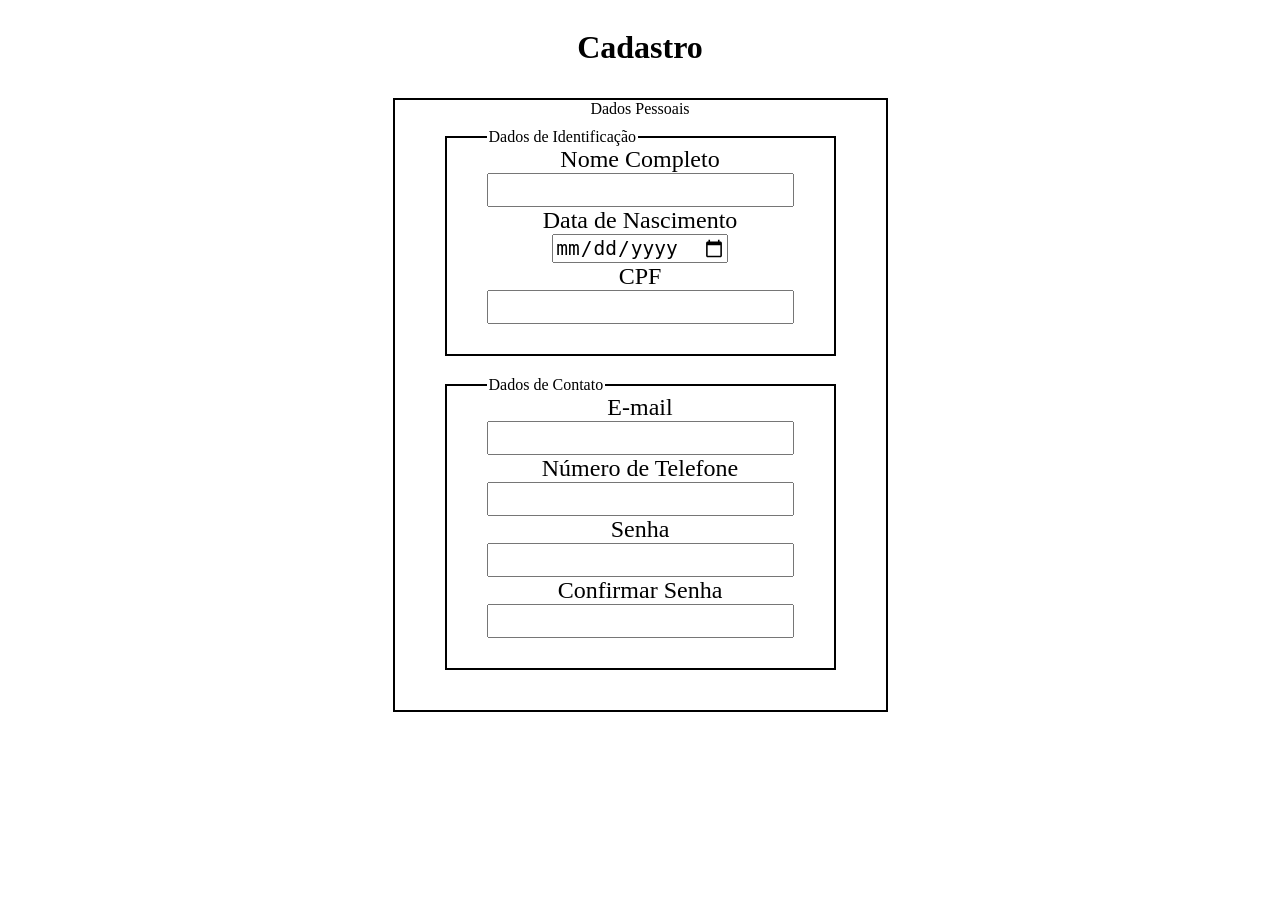
==== index.html @ 9e28163b "Versão inicial (rascunho) do formulário" ====
<!doctype html>
<html lang="pt-br">
<head>
  <meta charset="utf-8" />
  <meta name="viewport" content="width=device-width, initial-scale=1" />
  <title>Cadastro Acessível</title>
  <link rel="stylesheet" href="./style.css">
  <script src="./main.js" defer></script>
</head>
<body>
  <h1>Cadastro</h1>
  <div class="div-body">
    <form action="">
      <legend>Dados Pessoais</legend>

      <fieldset>
      <legend>Dados de Identificação</legend>

      <label for="Nome Completo">Nome Completo</label>
      <input type="text" name="" id="">

      <label for="Data de Nascimento">Data de Nascimento</label>
      <input type="date" name="" id="">
      
      <label for="CPF">CPF</label>
      <input type="number" name="" id="">

      
      </fieldset>

      <fieldset>
      <legend>Dados de Contato</legend>
      <label for="E-mail">E-mail</label>
      <input type="email" name="" id="">

      <label for="Número de Telefone">Número de Telefone</label>
      <input type="number" name="" id="">

      <label for="Senha">Senha</label>
      <input type="text" name="" id="">

      <label for="Confirmar Senha">Confirmar Senha</label>
      <input type="text" name="" id="">
      </fieldset>
    </form>
  </div>
</body>
---- style.css ----
@charset "UFT-8";
body{
    display: flex;
    flex-direction: column;
    align-items: center;
}
.div-body form{
    display: flex;
    flex-direction: column;
    align-items: center;
    border: solid 2px;
    padding: 30px 40px;
    padding-top: 0px;
    margin: 10px;
}
.div-body form fieldset{
    display: flex;
    flex-direction: column;
    align-items: center;
    border: solid 2px;
    padding: 30px 40px;
    padding-top: 0px;
    margin: 10px;
}
.div-body input, label{
    font-size: 1.5em;
}
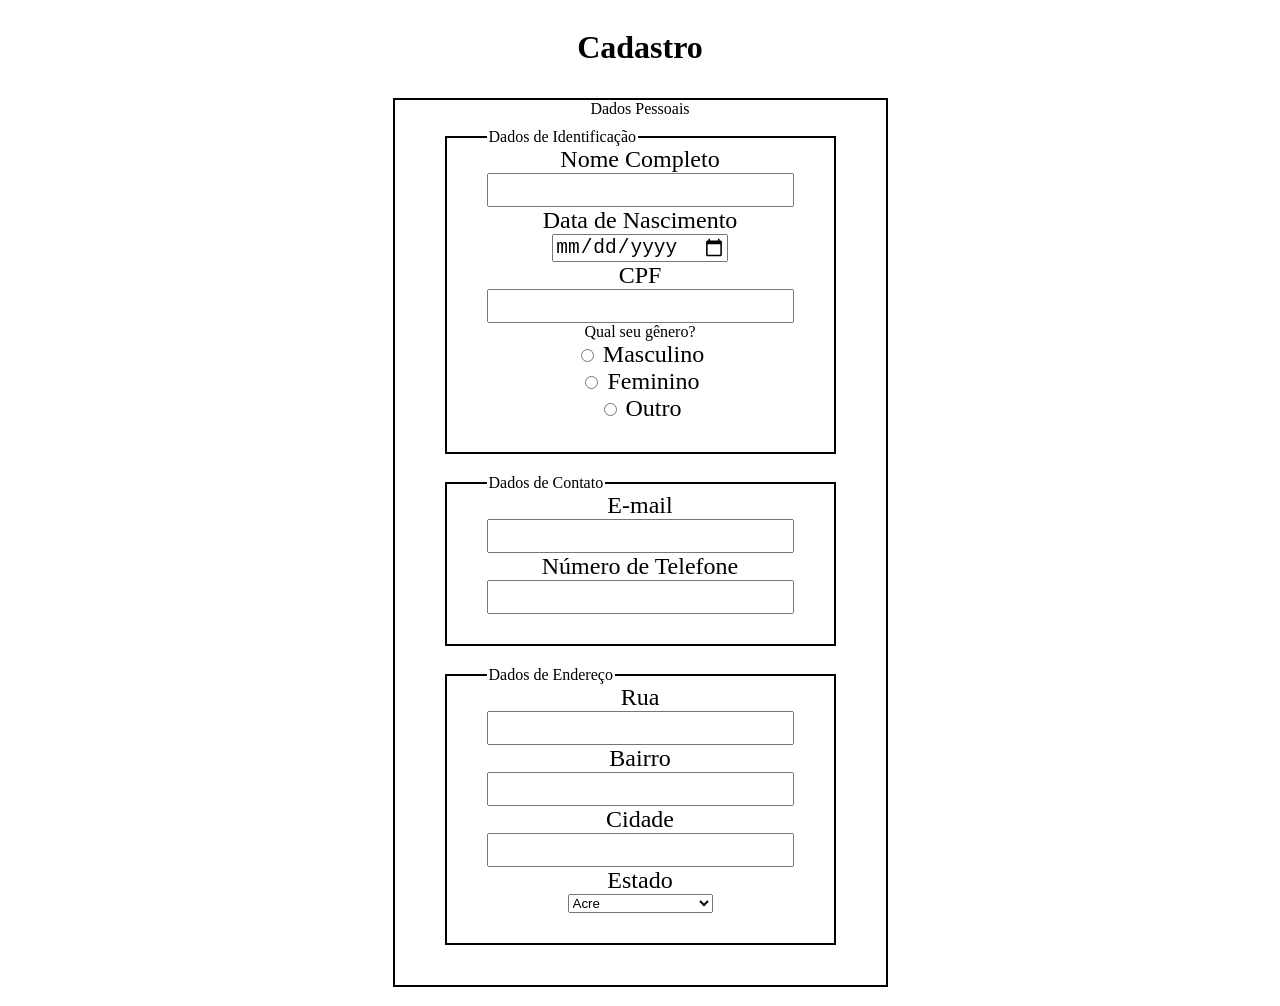
==== commit d98d51be: "Versão 1.1, adição de mais campos de informações, sem css e sem javascript" ====
--- a/index.html
+++ b/index.html
@@ -14,33 +14,78 @@
       <legend>Dados Pessoais</legend>
 
       <fieldset>
-      <legend>Dados de Identificação</legend>
+        <legend>Dados de Identificação</legend>
 
-      <label for="Nome Completo">Nome Completo</label>
-      <input type="text" name="" id="">
+        <label for="Nome Completo">Nome Completo</label>
+        <input type="text" name="" id="">
 
-      <label for="Data de Nascimento">Data de Nascimento</label>
-      <input type="date" name="" id="">
-      
-      <label for="CPF">CPF</label>
-      <input type="number" name="" id="">
+        <label for="Data de Nascimento">Data de Nascimento</label>
+        <input type="date" name="" id="">
+        
+        <label for="CPF">CPF</label>
+        <input type="number" name="" id="">
+        <legend> Qual seu gênero?</legend>
+        <label for="Masculino">
+          <input type="radio" id="" name="genero" value="1">
+          Masculino
+        </label>
+        <label for="Feminino">
+          <input type="radio" id="" name="genero" value="2">
+          Feminino
+        </label>
+        <label for="Outro">
+          <input type="radio" id="" name="genero" value="3">
+          Outro
+        </label>
+        </fieldset>
 
-      
+        <fieldset>
+        <legend>Dados de Contato</legend>
+        <label for="E-mail">E-mail</label>
+        <input type="email" name="" id="">
+
+        <label for="Número de Telefone">Número de Telefone</label>
+        <input type="number" name="" id="">
       </fieldset>
+      <fieldset>
+        <legend>Dados de Endereço</legend>
 
-      <fieldset>
-      <legend>Dados de Contato</legend>
-      <label for="E-mail">E-mail</label>
-      <input type="email" name="" id="">
+        <label for="Rua">Rua</label>
+        <input type="text" name="" id="">
+        <label for="Bairro">Bairro</label>
+        <input type="text" name="" id="">
+        <label for="Cidade">Cidade</label>
+        <input type="text" name="" id="">
 
-      <label for="Número de Telefone">Número de Telefone</label>
-      <input type="number" name="" id="">
-
-      <label for="Senha">Senha</label>
-      <input type="text" name="" id="">
-
-      <label for="Confirmar Senha">Confirmar Senha</label>
-      <input type="text" name="" id="">
+        <label for="">Estado</label>
+        <select name="Estado" id="">
+          <option value="" name="Acre">Acre</option>
+          <option value="" name="Alagoas">Alagoas</option>
+          <option value="" name="Amapá">Amapá</option>
+          <option value="" name="Amazonas">Amazonas</option>
+          <option value="" name="Bahia">Bahia</option>
+          <option value="" name="Ceará">Ceará</option>
+          <option value="" name="Espírito Santo">Espírito Santo</option>
+          <option value="" name="Goiás">Goiás</option>
+          <option value="" name="Maranhão">Maranhão</option>
+          <option value="" name="Mato Grosso">Mato Grosso</option>
+          <option value="" name="Mato Grosso do Sul">Mato Grosso do Sul</option>
+          <option value="" name="Minas Gerais">Minas Gerais</option>
+          <option value="" name="Pará">Pará</option>
+          <option value="" name="Paraíba">Paraíba</option>
+          <option value="" name="Paraná">Paraná</option>
+          <option value="" name="Pernambuco">Pernambuco</option>
+          <option value="" name="Piauí">Piauí</option>
+          <option value="" name="Rio de Janeiro">Rio de Janeiro</option>
+          <option value="" name="Rio Grande do Norte">Rio Grande do Norte</option>
+          <option value="" name="Rio Grande do Sul">Rio Grande do Sul</option>
+          <option value="" name="Rondônia">Rondônia</option>
+          <option value="" name="Roraima">Roraima</option>
+          <option value="" name="Santa Catarina">Santa Catarina</option>
+          <option value="" name="São Paulo">São Paulo</option>
+          <option value="" name="Sergipe">Sergipe</option>
+          <option value="" name="Tocantins">Tocantins</option>
+        </select>
       </fieldset>
     </form>
   </div>
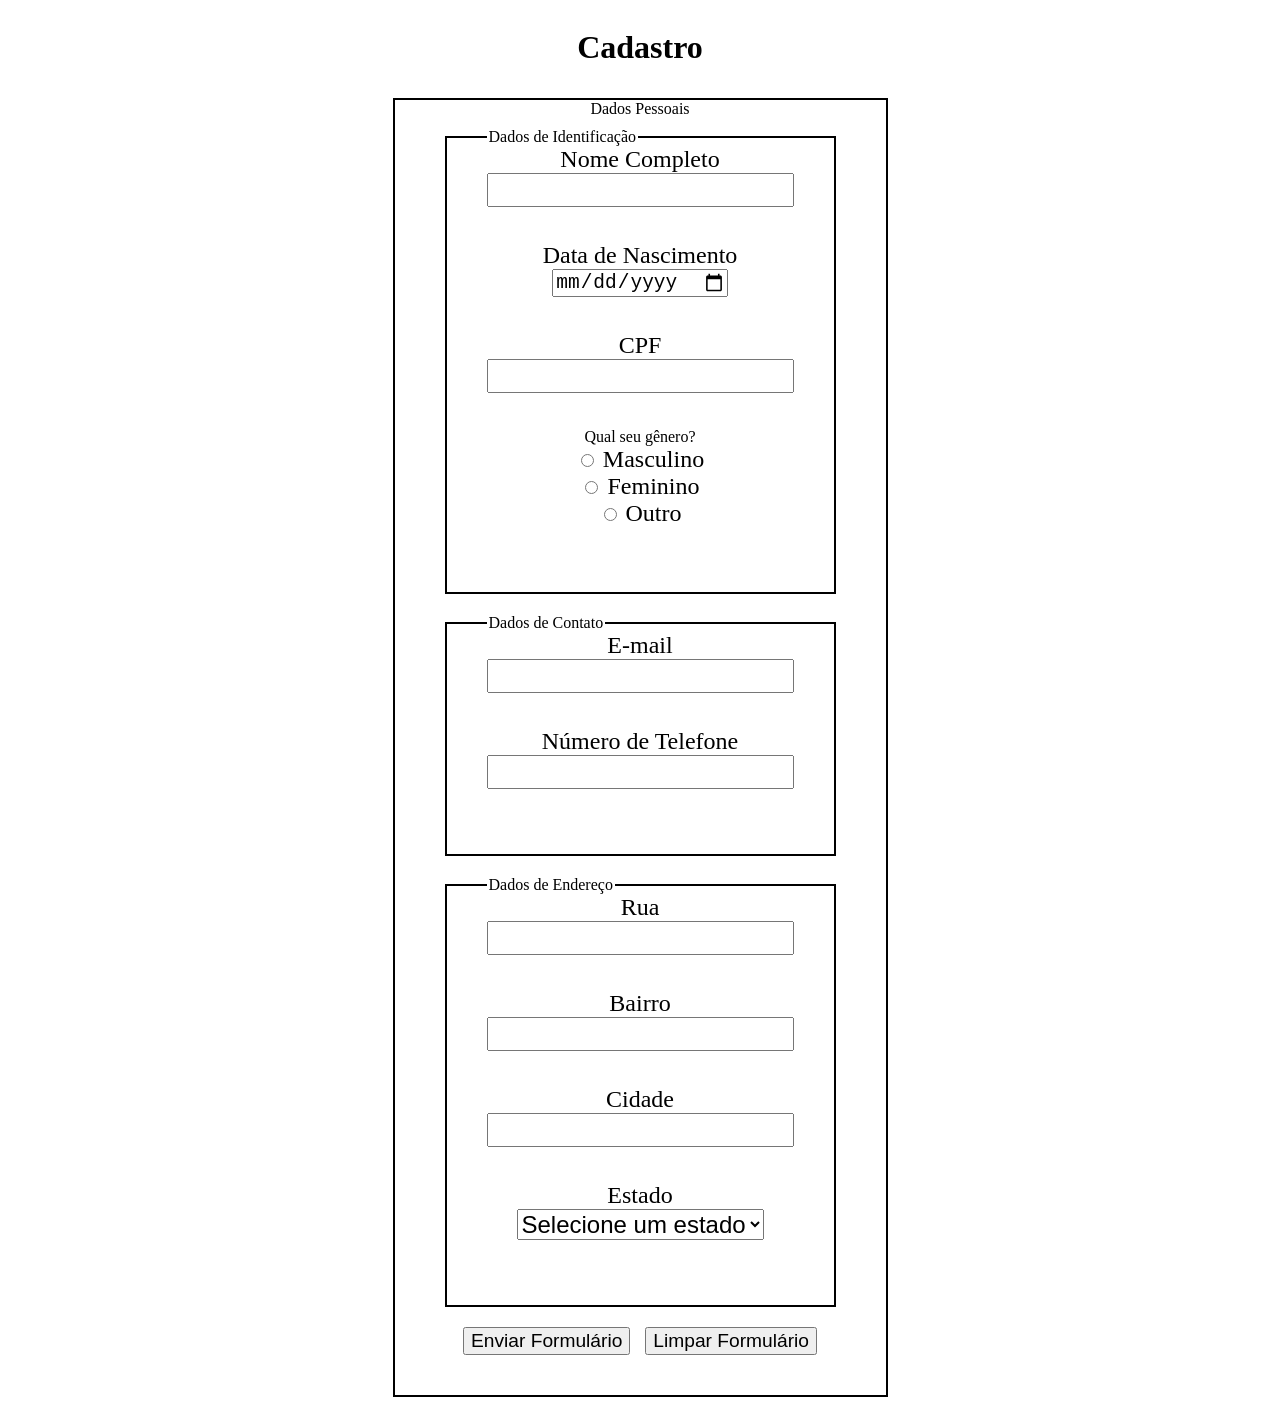
==== commit 0ca0c802: "Adição do JS para validação e limpeza dos campos | correção do html para suportar o JS" ====
--- a/index.html
+++ b/index.html
@@ -17,76 +17,94 @@
         <legend>Dados de Identificação</legend>
 
         <label for="Nome Completo">Nome Completo</label>
-        <input type="text" name="" id="">
+        <input type="text" name="" class="input" id="nome">
+        <span class="erro-mensagem" id="erro-nome"></span>
 
         <label for="Data de Nascimento">Data de Nascimento</label>
-        <input type="date" name="" id="">
+        <input type="date" name="" class="input" id="data">
+        <span class="erro-mensagem" id="erro-data"></span>
         
         <label for="CPF">CPF</label>
-        <input type="number" name="" id="">
+        <input type="tel" name="" minlength="11" maxlength="11" class="input" id="cpf">
+        <span class="erro-mensagem" id="erro-cpf"></span>
+        
         <legend> Qual seu gênero?</legend>
         <label for="Masculino">
-          <input type="radio" id="" name="genero" value="1">
+          <input type="radio" class="input" name="genero" value="1">
           Masculino
         </label>
         <label for="Feminino">
-          <input type="radio" id="" name="genero" value="2">
+          <input type="radio" class="input" name="genero" value="2">
           Feminino
         </label>
         <label for="Outro">
-          <input type="radio" id="" name="genero" value="3">
+          <input type="radio" class="input" name="genero" value="3">
           Outro
         </label>
+        <span class="erro-mensagem" id="erro-genero"></span>
         </fieldset>
 
         <fieldset>
         <legend>Dados de Contato</legend>
         <label for="E-mail">E-mail</label>
-        <input type="email" name="" id="">
+        <input type="email" name="" class="input" id="email">
+        <span class="erro-mensagem" id="erro-email"></span>
 
         <label for="Número de Telefone">Número de Telefone</label>
-        <input type="number" name="" id="">
+        <input type="tel" name="" inputmode="numeric" minlength="11" maxlength="11" class="input" id="telefone">
+        <span class="erro-mensagem" id="erro-telefone"></span>
       </fieldset>
       <fieldset>
         <legend>Dados de Endereço</legend>
 
         <label for="Rua">Rua</label>
-        <input type="text" name="" id="">
+        <input type="text" name="" class="input" id="rua">
+        <span class="erro-mensagem" id="erro-rua"></span>
+        
         <label for="Bairro">Bairro</label>
-        <input type="text" name="" id="">
+        <input type="text" name="" class="input" id="bairro">
+        <span class="erro-mensagem" id="erro-bairro"></span>
+        
         <label for="Cidade">Cidade</label>
-        <input type="text" name="" id="">
+        <input type="text" name="" class="input" id="cidade">
+        <span class="erro-mensagem" id="erro-cidade"></span>
 
         <label for="">Estado</label>
-        <select name="Estado" id="">
-          <option value="" name="Acre">Acre</option>
-          <option value="" name="Alagoas">Alagoas</option>
-          <option value="" name="Amapá">Amapá</option>
-          <option value="" name="Amazonas">Amazonas</option>
-          <option value="" name="Bahia">Bahia</option>
-          <option value="" name="Ceará">Ceará</option>
-          <option value="" name="Espírito Santo">Espírito Santo</option>
-          <option value="" name="Goiás">Goiás</option>
-          <option value="" name="Maranhão">Maranhão</option>
-          <option value="" name="Mato Grosso">Mato Grosso</option>
-          <option value="" name="Mato Grosso do Sul">Mato Grosso do Sul</option>
-          <option value="" name="Minas Gerais">Minas Gerais</option>
-          <option value="" name="Pará">Pará</option>
-          <option value="" name="Paraíba">Paraíba</option>
-          <option value="" name="Paraná">Paraná</option>
-          <option value="" name="Pernambuco">Pernambuco</option>
-          <option value="" name="Piauí">Piauí</option>
-          <option value="" name="Rio de Janeiro">Rio de Janeiro</option>
-          <option value="" name="Rio Grande do Norte">Rio Grande do Norte</option>
-          <option value="" name="Rio Grande do Sul">Rio Grande do Sul</option>
-          <option value="" name="Rondônia">Rondônia</option>
-          <option value="" name="Roraima">Roraima</option>
-          <option value="" name="Santa Catarina">Santa Catarina</option>
-          <option value="" name="São Paulo">São Paulo</option>
-          <option value="" name="Sergipe">Sergipe</option>
-          <option value="" name="Tocantins">Tocantins</option>
+        <select name="Estado" class="input" id="estado">
+          <option value="">Selecione um estado</option>
+          <option value="ac">Acre</option>
+          <option value="al">Alagoas</option>
+          <option value="ap">Amapá</option>
+          <option value="am">Amazonas</option>
+          <option value="ba">Bahia</option>
+          <option value="ce">Ceará</option>
+          <option value="es">Espírito Santo</option>
+          <option value="go">Goiás</option>
+          <option value="ma">Maranhão</option>
+          <option value="mt">Mato Grosso</option>
+          <option value="ms">Mato Grosso do Sul</option>
+          <option value="mg">Minas Gerais</option>
+          <option value="pa">Pará</option>
+          <option value="pb">Paraíba</option>
+          <option value="pr">Paraná</option>
+          <option value="pe">Pernambuco</option>
+          <option value="pi">Piauí</option>
+          <option value="rj">Rio de Janeiro</option>
+          <option value="rn">Rio Grande do Norte</option>
+          <option value="rs">Rio Grande do Sul</option>
+          <option value="ro">Rondônia</option>
+          <option value="rr">Roraima</option>
+          <option value="sc">Santa Catarina</option>
+          <option value="sp">São Paulo</option>
+          <option value="se">Sergipe</option>
+          <option value="to">Tocantins</option>
         </select>
+        <span class="erro-mensagem" id="erro-estado"></span>
       </fieldset>
+      <div class="botao">
+        <button type="button" onclick="verificar()">Enviar Formulário</button>
+        <button type="button" onclick="limparInput()">Limpar Formulário</button>
+      </div>
     </form>
   </div>
 </body>
--- a/style.css
+++ b/style.css
@@ -13,7 +13,7 @@
     padding-top: 0px;
     margin: 10px;
 }
-.div-body form fieldset{
+.div-body form fieldset {
     display: flex;
     flex-direction: column;
     align-items: center;
@@ -22,6 +22,30 @@
     padding-top: 0px;
     margin: 10px;
 }
-.div-body input, label{
+.div-body input, label, select, option {
     font-size: 1.5em;
+}
+
+.erro-mensagem {
+    color: red;
+    font-size: 0.8em;
+    margin-top: 5px;
+    margin-bottom: 10px;
+    display: block;
+    min-height: 20px;
+}
+
+.input-invalido {
+    border-color: red;
+}
+
+.botao {
+    display: flex;
+    flex-direction: row;
+    gap: 15px;
+    padding: 10px 0;
+}
+
+button {
+    font-size: 1.2em;
 }
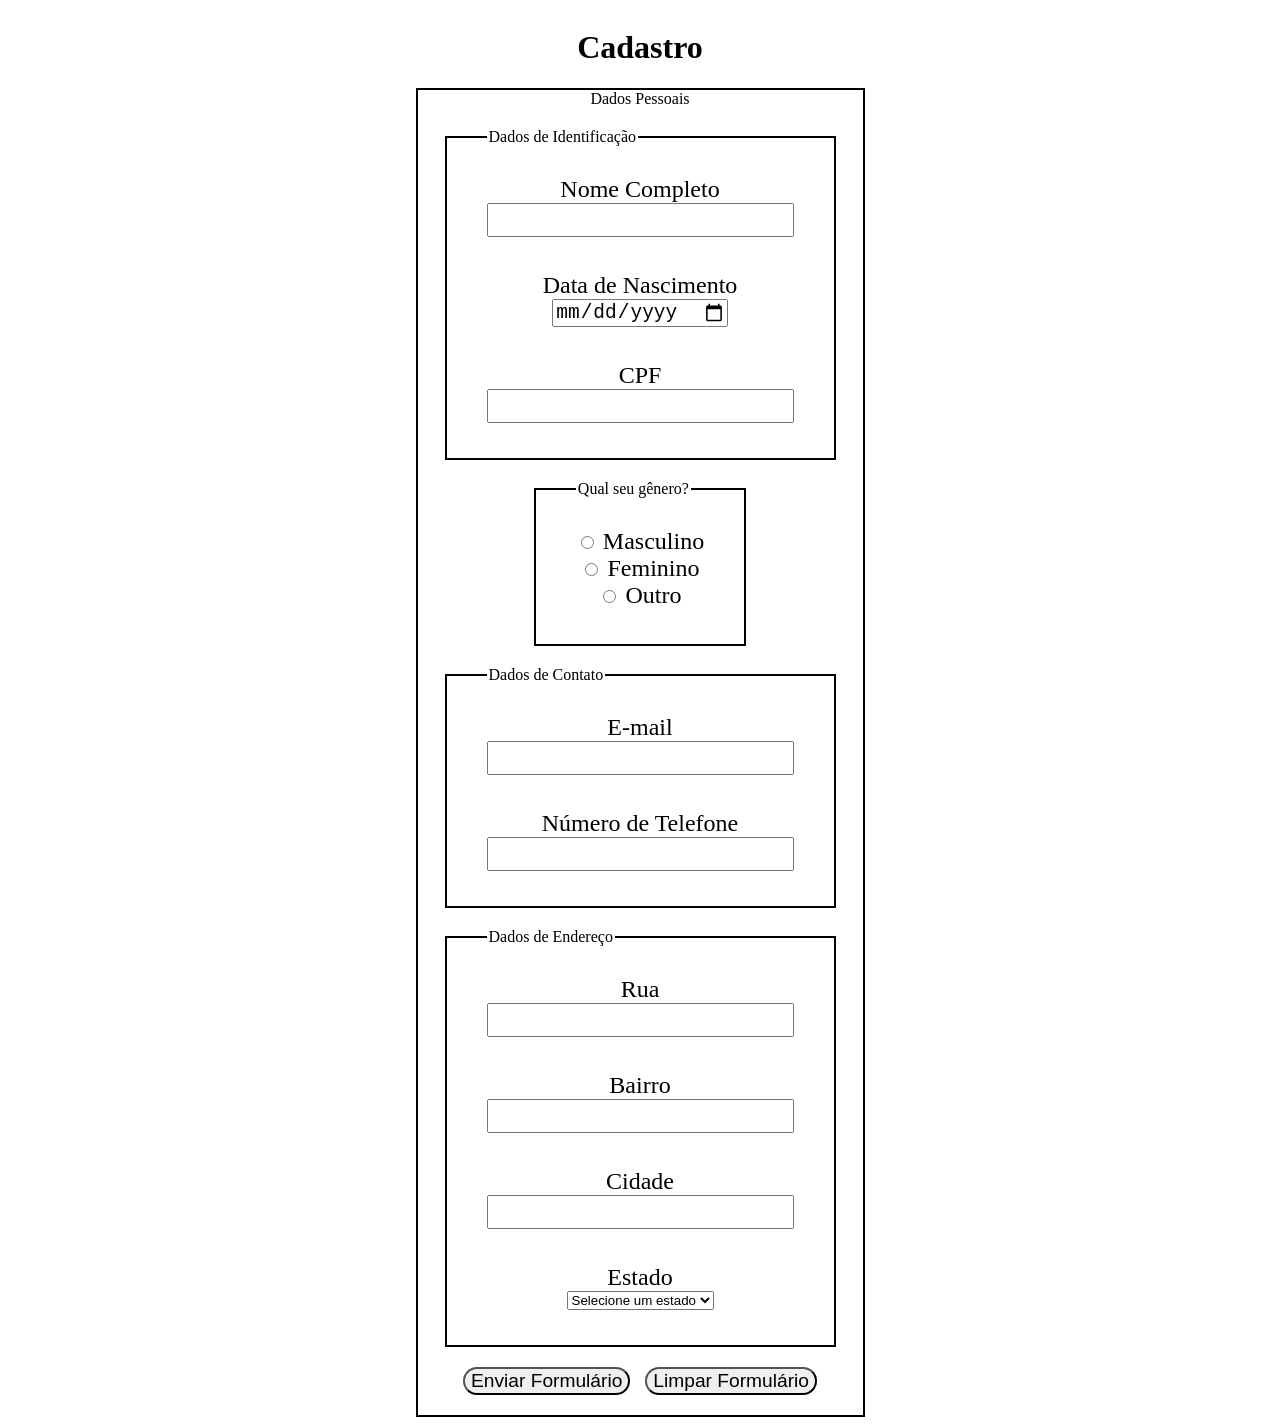
==== commit d9be97d8: "Adição do html da tabela | Atualização do html do formulário (index) para acomodar as classes do css" ====
--- a/index.html
+++ b/index.html
@@ -27,20 +27,21 @@
         <label for="CPF">CPF</label>
         <input type="tel" name="" minlength="11" maxlength="11" class="input" id="cpf">
         <span class="erro-mensagem" id="erro-cpf"></span>
-        
-        <legend> Qual seu gênero?</legend>
-        <label for="Masculino">
-          <input type="radio" class="input" name="genero" value="1">
-          Masculino
-        </label>
-        <label for="Feminino">
-          <input type="radio" class="input" name="genero" value="2">
-          Feminino
-        </label>
-        <label for="Outro">
-          <input type="radio" class="input" name="genero" value="3">
-          Outro
-        </label>
+        </fieldset>
+        <fieldset>
+          <legend> Qual seu gênero?</legend>
+          <label for="Masculino">
+            <input type="radio" class="input" name="genero" value="1">
+            Masculino
+          </label>
+          <label for="Feminino">
+            <input type="radio" class="input" name="genero" value="2">
+            Feminino
+          </label>
+          <label for="Outro">
+            <input type="radio" class="input" name="genero" value="3">
+            Outro
+          </label>
         <span class="erro-mensagem" id="erro-genero"></span>
         </fieldset>
 
@@ -101,7 +102,7 @@
         </select>
         <span class="erro-mensagem" id="erro-estado"></span>
       </fieldset>
-      <div class="botao">
+      <div class="area-botao">
         <button type="button" onclick="verificar()">Enviar Formulário</button>
         <button type="button" onclick="limparInput()">Limpar Formulário</button>
       </div>
--- a/style.css
+++ b/style.css
@@ -4,48 +4,74 @@
     flex-direction: column;
     align-items: center;
 }
+/* classes para o formulário */
 .div-body form{
     display: flex;
     flex-direction: column;
     align-items: center;
     border: solid 2px;
-    padding: 30px 40px;
-    padding-top: 0px;
-    margin: 10px;
+    padding: 0 25px;
+    gap: 20px;
 }
-.div-body form fieldset {
+.div-body form fieldset{
     display: flex;
     flex-direction: column;
     align-items: center;
     border: solid 2px;
-    padding: 30px 40px;
-    padding-top: 0px;
-    margin: 10px;
+    padding: 30px 40px 0 40px;
 }
-.div-body input, label, select, option {
+.div-body input, label{
     font-size: 1.5em;
 }
-
+.div-body legend{
+    font-size: 1em;
+}
+/* classes para os erros */
 .erro-mensagem {
     color: red;
-    font-size: 0.8em;
+    font-size: 1em;
     margin-top: 5px;
     margin-bottom: 10px;
     display: block;
     min-height: 20px;
 }
-
 .input-invalido {
     border-color: red;
 }
-
-.botao {
+/* classes para o botão */
+.area-botao{
     display: flex;
     flex-direction: row;
+    align-items: center;
     gap: 15px;
-    padding: 10px 0;
+    margin-bottom: 20px;
+}
+.area-botao button{
+    font-size: 1.2em;
+    border-radius: 15px;
 }
 
-button {
-    font-size: 1.2em;
+/* Classes para a tabela */
+.container{
+    font-size: 1.1em;
+    padding: 20px;
+    display: flex;
+    flex-direction: column;
+    align-items: center;
+}
+.caption{
+  position: absolute;
+  clip: rect(0, 0, 0, 0);
+}
+.table{
+    border: solid #000000 1px;
+}
+.table tr, th, td{
+    border: solid #000000 1px;
+    padding: 5px 25px;
+    text-align: center;
+}
+.hint{
+    padding: 25px 50px;
+    font-size: 0.8em;
 }
